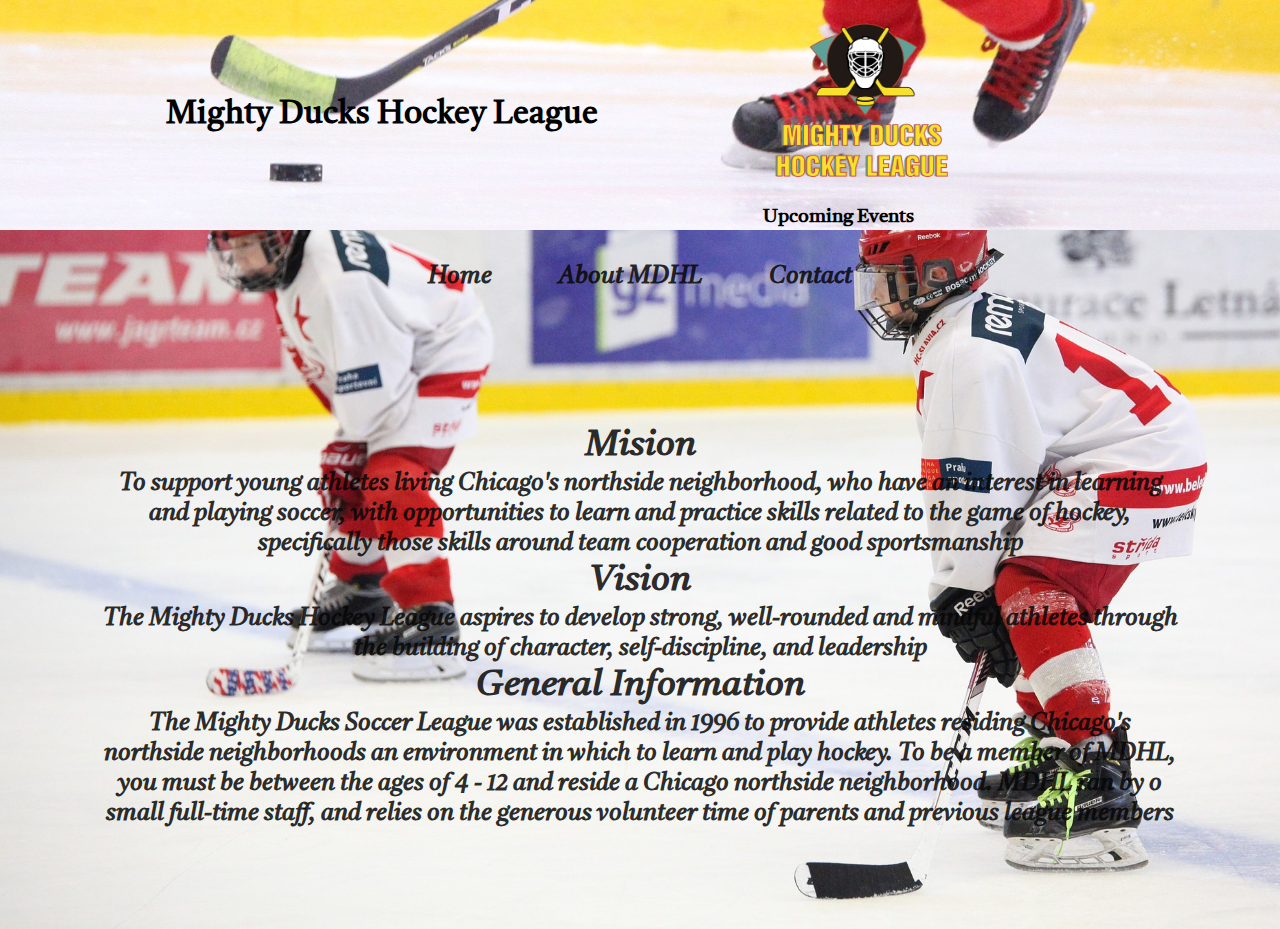
==== pages/about.html @ 637d4c6e "Aplicando primeros pasos" ====
<!DOCTYPE html>
<html lang="en">
<head>
    <meta charset="UTF-8">
    <meta http-equiv="X-UA-Compatible" content="IE=edge">
    <meta name="viewport" content="width=device-width, initial-scale=1.0">
    <title>Mighty Ducks Hockey League</title>
    <link rel="shortcut icon" href="../img/icon.png" type="image/x-icon">
    <link rel="preconnect" href="https://fonts.googleapis.com">
    <link rel="preconnect" href="https://fonts.gstatic.com" crossorigin>
    <link href="https://fonts.googleapis.com/css2?family=Tiro+Gurmukhi&display=swap" rel="stylesheet">
    <!-- <link rel="stylesheet" href="../css/style.css"> -->
    <!-- <link rel="stylesheet" href="../css/style2.css"> -->
    <link rel="stylesheet" href="../css/style3.css">
</head>
<body>
    <header>
        <h1>Mighty Ducks Hockey League</h1>
        <div>
            <picture>
                <img src="../img/logo.png"  alt="Mighty Ducks" width="200" height="200">
            </picture>
            <h3>Upcoming Events</h3>
        </div>
    </header>
    <main>
        <aside>
            <ul>
                <li><a href="../index.html">Home</a></li>
                <li><a class="nav" href="#">About MDHL</a></li>
                <li><a href="/pages/contact.html">Contact</a></li>
            </ul>
        </aside>
        <section class="text">
            <div class="text_info">
                <h2>Mision</h2>
                <p>
                    To support young athletes living Chicago's northside neighborhood, who have an interest in learning and playing soccer, with opportunities to learn and practice skills related to the game of hockey, specifically those skills around team cooperation and good sportsmanship
                </p>
                <h2>Vision</h2>
                <p>The Mighty Ducks Hockey League aspires to develop strong, well-rounded and mindful athletes through the building of character, self-discipline, and leadership</p>
                <h2>General Information</h2>
                <p>The Mighty Ducks Soccer League was established in 1996 to provide athletes residing Chicago's northside neighborhoods an environment in which to learn and play hockey. To be a member of MDHL, you must be between the ages of 4 - 12 and reside a Chicago northside neighborhood. MDHL ran by o small full-time staff, and relies on the generous volunteer time of parents and previous league members</p>
            </div>
        </section>
    </main>
</body>
</html>
---- css/style.css ----
*{
    margin: 0;
    padding: 0;
    box-sizing: border-box;
}
body{
    font-family: 'Tiro Gurmukhi', serif;
    background-color: rgb(107, 95, 80);
    background-image: url(/img/hockey1.jpg);
    background-size: cover;
    background-position: 15% 15% 15%;
}
header{
    padding: 5rem;
    background-image: url(/img/design1_image1.jpg);
    background-size: cover;
}
img{
    position: absolute;
    top: 120px;
    left: 1600px;
}
h1{
    font-size: 100px;
}
header div h3{
    background-color: rgba(7, 7, 7, 0.87);
    color: rgba(245, 245, 245, 0.87);
    font-size: 30px;
    padding-left: 400px;
}
a{
    display: inline-block;
    padding: 1rem;
    margin: 1rem;
    text-decoration: none;
    color: rgba(7, 7, 7, 0.87);
    border: 5px solid yellow;
    font-style: italic;
    font-weight: 800;
}
a:hover{
    background-color: gold;
}
aside{
    display: inline-block;
}
ul{
    padding: 1rem;
    margin: 1rem;
    list-style:none;
}
section{
    display: inline-block;
    padding: 1rem;
    margin: 1rem;
    font-size: 1.5rem;
}
section div{
    font-weight: 800;
}
p{
    font-size: 15px;
}
.text{
    width: 1000px;
    text-align: center;
}
.text_info{
    margin-left: auto;
    margin-right: auto;
}
.text_info_contact{
    font-size: 30px;
    margin-left: 100px;
}
.nav{
    border-color: blue;
}
---- css/style2.css ----
*{
    margin: 0;
    padding: 0;
    box-sizing: border-box;
}
body{
    font-family: 'Tiro Gurmukhi', serif;
    background-image: url(/img/hockey3.jpg);
    background-size: cover;
    background-position: 15% 15% 15%;
}
header{
    margin: 5rem;
    padding: 1rem;
    background-image: url(/img/design1_image2.jpg);
}
h1{
    position: absolute;
    left: 10px;
    top: 0px;
    font-size: 70px;
}
header div h3{
    color: rgb(255, 198, 9);
    font-size: 35px;
    padding-left: 50px;
    text-align: center;
    background-color: rgb(110, 96, 79);
}
img{
    position: relative;
    top: 350px;
    left: 50px;
}
ul{
    position: absolute;
    right: 5px;
    top: 0px;
    list-style:none;
    padding: 1rem;
    margin: 1rem;
}
li{
    display: inline-block;
    margin: 1rem;
}
a{
    display: inline-block;
    padding: 1rem;
    margin: 1rem;
    text-decoration: none;
    color: rgba(7, 7, 7, 0.87);
    border: 5px solid yellow;
    font-style: italic;
    font-weight: 800;
}
a:hover{
    background-color: gold;
}
.nav{
    border-color: blue;
}
p{
    font-size: 20px;
}
.text{
    width: 1000px;
    text-align: center;
    margin-left: 400px;
}
.text_info_contact{
    font-size: 30px;
}
---- css/style3.css ----
*{
    margin: 0;
    padding: 0;
    box-sizing: border-box;
    font-family: 'Tiro Gurmukhi', serif;
}
body{
    background-image: url(/img/hockey3.jpg);
    background-size: cover;
}
header{
    display: flex;
    justify-content: space-evenly;
    align-items: center;
    background-image: url(/img/hockey2.jpg);
    background-size: cover;
    background-position: bottom;
}
header h3{
    padding-right: 200px;
}
ul{
    text-align: center;
}
li{
    display: inline-block;
    margin: 2rem;
    font-size: 20px;
}
a{
    text-decoration: none;
    color: rgba(7, 7, 7, 0.87);
    font-style: italic;
    font-weight: 800;
    font-size: 24px;
}
a:hover{
    background-color: gold;
}
section div{
    text-align: center;
    color: rgba(7, 7, 7, 0.87);
    font-style: italic;
    font-weight: 800;
    font-size: 24px;
    margin: 50px;
    padding: 50px;
}
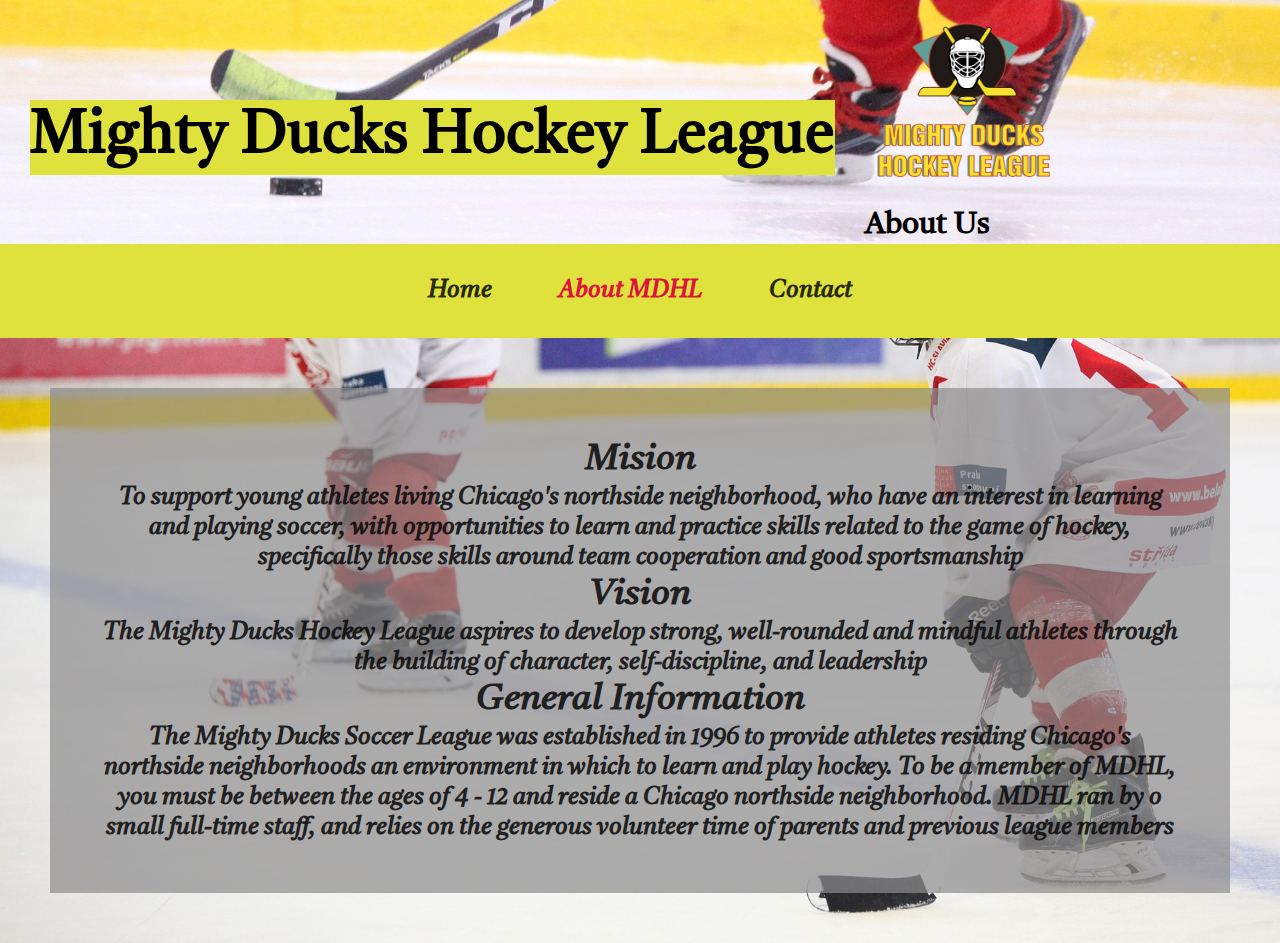
==== commit 833d76cd: "Agregando detalles en el diseño" ====
--- a/pages/about.html
+++ b/pages/about.html
@@ -9,9 +9,7 @@
     <link rel="preconnect" href="https://fonts.googleapis.com">
     <link rel="preconnect" href="https://fonts.gstatic.com" crossorigin>
     <link href="https://fonts.googleapis.com/css2?family=Tiro+Gurmukhi&display=swap" rel="stylesheet">
-    <!-- <link rel="stylesheet" href="../css/style.css"> -->
-    <!-- <link rel="stylesheet" href="../css/style2.css"> -->
-    <link rel="stylesheet" href="../css/style3.css">
+    <link rel="stylesheet" href="../css/style.css">
 </head>
 <body>
     <header>
@@ -20,7 +18,7 @@
             <picture>
                 <img src="../img/logo.png"  alt="Mighty Ducks" width="200" height="200">
             </picture>
-            <h3>Upcoming Events</h3>
+            <h3>About Us</h3>
         </div>
     </header>
     <main>
--- a/css/style.css
+++ b/css/style.css
@@ -2,78 +2,71 @@
     margin: 0;
     padding: 0;
     box-sizing: border-box;
+    font-family: 'Tiro Gurmukhi', serif;
 }
 body{
-    font-family: 'Tiro Gurmukhi', serif;
-    background-color: rgb(107, 95, 80);
-    background-image: url(/img/hockey1.jpg);
+    background-image: url(/img/hockey3.jpg);
     background-size: cover;
-    background-position: 15% 15% 15%;
 }
 header{
-    padding: 5rem;
-    background-image: url(/img/design1_image1.jpg);
+    display: flex;
+    justify-content: space-evenly;
+    align-items: center;
+    background-image: url(/img/hockey2.jpg);
     background-size: cover;
+    background-position: bottom;
 }
-img{
-    position: absolute;
-    top: 120px;
-    left: 1600px;
+header h1{
+    background-color: rgb(223, 226, 60);
+    font-size: 60px;
+    margin-top: 30px;
 }
-h1{
-    font-size: 100px;
+header h3{
+    padding-right: 200px;
+    margin-right: 60px;
+    font-size: 30px;
 }
-header div h3{
-    background-color: rgba(7, 7, 7, 0.87);
-    color: rgba(245, 245, 245, 0.87);
-    font-size: 30px;
-    padding-left: 400px;
+ul{
+    text-align: center;
+    background-color: rgb(223, 226, 60);
+}
+li{
+    display: inline-block;
+    margin: 2rem;
+    font-size: 20px;
 }
 a{
-    display: inline-block;
-    padding: 1rem;
-    margin: 1rem;
     text-decoration: none;
     color: rgba(7, 7, 7, 0.87);
-    border: 5px solid yellow;
     font-style: italic;
     font-weight: 800;
+    font-size: 24px;
 }
 a:hover{
-    background-color: gold;
-}
-aside{
-    display: inline-block;
-}
-ul{
-    padding: 1rem;
-    margin: 1rem;
-    list-style:none;
-}
-section{
-    display: inline-block;
-    padding: 1rem;
-    margin: 1rem;
-    font-size: 1.5rem;
+    background-color: rgba(14, 6, 51, 0.849);
+    transform: scale(1.2);
+    transform: rotate(10deg);
 }
 section div{
+    text-align: center;
+    color: rgba(7, 7, 7, 0.87);
+    font-style: italic;
     font-weight: 800;
+    font-size: 24px;
+    margin: 50px;
+    padding: 50px;
 }
-p{
-    font-size: 15px;
+.imagesIndex{
+    display: flex;
+    justify-content: center;
 }
-.text{
-    width: 1000px;
-    text-align: center;
+section div picture img{
+    width: 350px;
+    height: 300px;
+}
+.nav{
+    color: crimson;
 }
 .text_info{
-    margin-left: auto;
-    margin-right: auto;
-}
-.text_info_contact{
-    font-size: 30px;
-    margin-left: 100px;
-}
-.nav{
-    border-color: blue;
+    background: rgba(141, 140, 141, .7);
 }